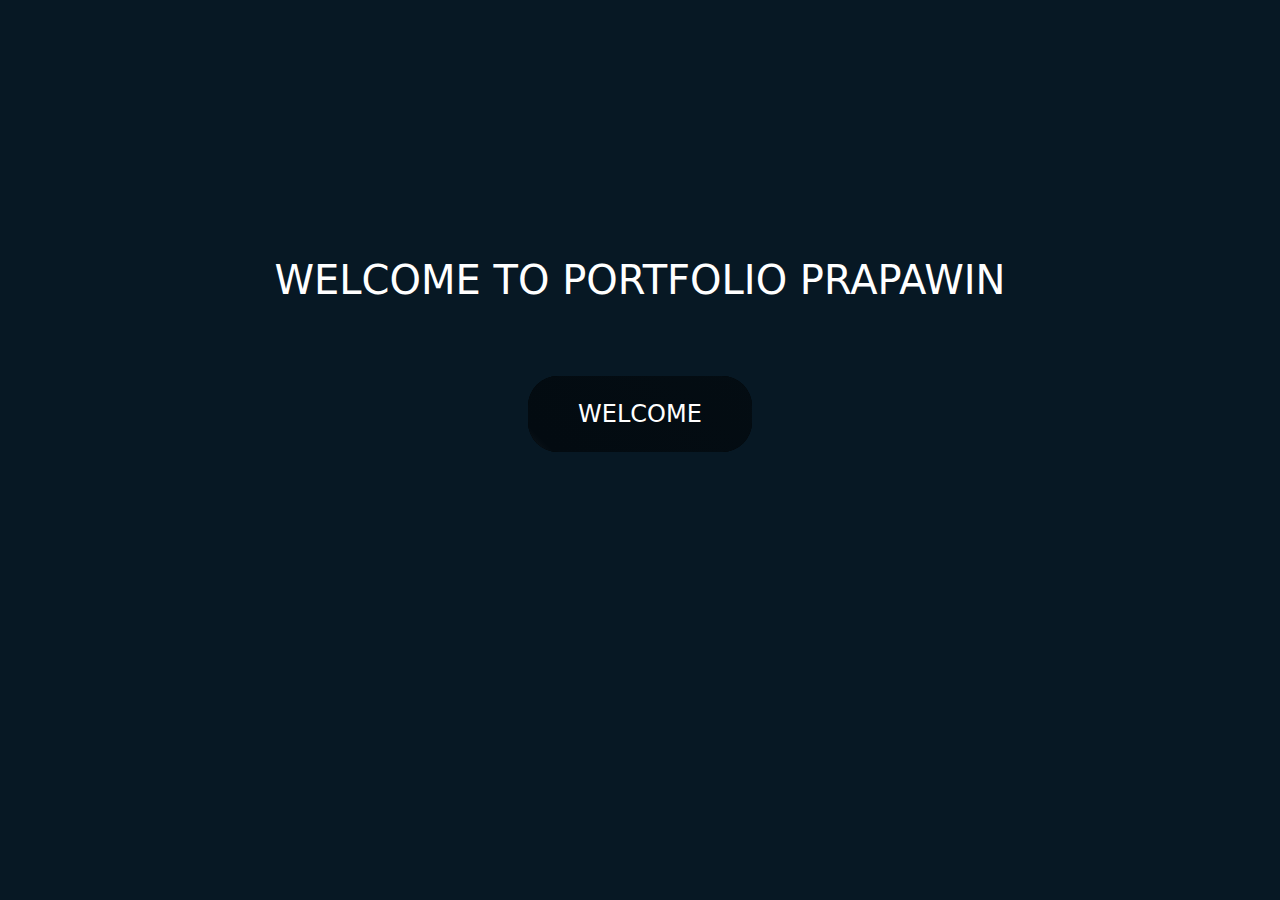
==== index.html @ 94179e39 "Add files via upload" ====
<!doctype html>
<html lang="en">
  <head>
    <!doctype html>
    <html lang="en">
      <head>
        <!-- Required meta tags -->
        <meta charset="utf-8">
        <meta name="viewport" content="width=device-width, initial-scale=1">
        <title>WELCOME</title>
        <!-- Bootstrap CSS -->
    <link rel="stylesheet" href="css/bootstrap.min.css">  
    
        <style>
            button{
                padding: 20px 50px;
                font-size: 1.5rem;
                cursor: pointer;
                border: 0px;
                background-color: transparent;
                position: relative;
                margin-top: 5%;
                transition: all 0.25s ease;
            }
            .btn-1{
                color: white;
                overflow: hidden;
                border-radius: 30px;
                box-shadow: 0px -0px 0px 0px rgba(0, 0, 0, 0.5),
                0px 0px 0px 0px rgba(112, 112, 112, 0.5)   
            }
            .btn-1:hover{
                transform:  translate(0, -6px);
                box-shadow: 10px -10px 25px 0px rgba(0, 0, 0, 0.5),
                0px 0px 0px 0px rgba(87, 87, 87, 0.5)
            }
            .btn-1:hover::after{
                transform: rotate(150deg);
                
            }
            .btn-1::after{
                content:"";
                width: 400px;
                height: 400px;
                position: absolute;
                top: -50px;
                left: -100px;
                background-color: rgb(0, 0, 0);
                background-image: linear-gradient(225deg,rgb(4, 13, 19) 0%,rgb(3, 11, 17) 50%, #ffffff 100%);
                z-index: -1;
                transition: all 0.25s ease;
            }
            .h1-welcome{
                color:white;
                text-align: center;
                margin-top: 20%;
            }
        </style>

      </head>
      <body style="background-color:rgb(7, 24, 36)">
        <h1 class="h1-welcome">WELCOME TO PORTFOLIO PRAPAWIN</h1>
        <div style="text-align: center;">
    <a href="profile.html">
        <button class="btn-1">WELCOME</button>
        </div>
    </a>
      </body>
      </html>
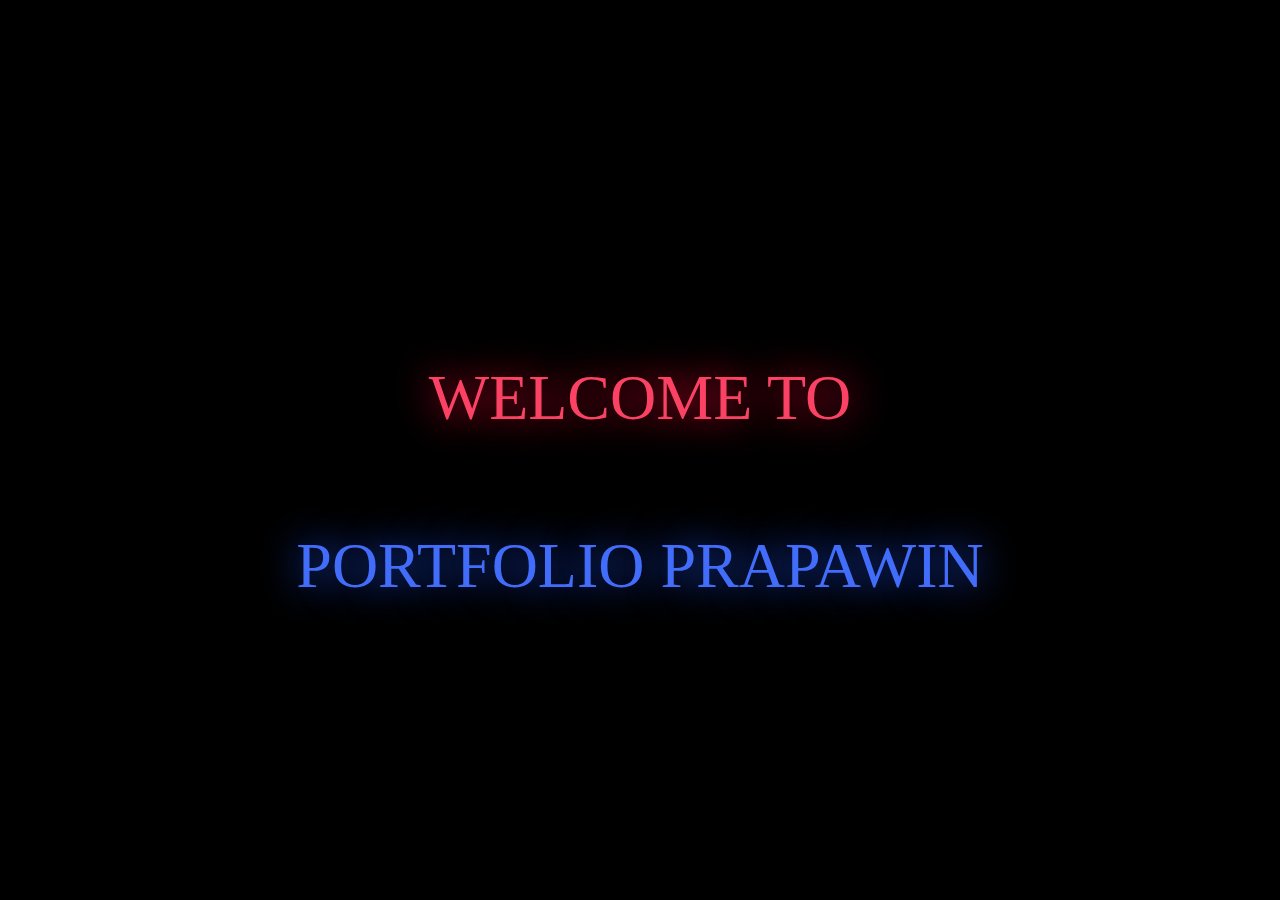
==== commit c1423f19: "Add files via upload" ====
--- a/index.html
+++ b/index.html
@@ -1,69 +1,19 @@
-<!doctype html>
-<html lang="en">
-  <head>
-    <!doctype html>
-    <html lang="en">
-      <head>
-        <!-- Required meta tags -->
-        <meta charset="utf-8">
-        <meta name="viewport" content="width=device-width, initial-scale=1">
-        <title>WELCOME</title>
-        <!-- Bootstrap CSS -->
-    <link rel="stylesheet" href="css/bootstrap.min.css">  
-    
-        <style>
-            button{
-                padding: 20px 50px;
-                font-size: 1.5rem;
-                cursor: pointer;
-                border: 0px;
-                background-color: transparent;
-                position: relative;
-                margin-top: 5%;
-                transition: all 0.25s ease;
-            }
-            .btn-1{
-                color: white;
-                overflow: hidden;
-                border-radius: 30px;
-                box-shadow: 0px -0px 0px 0px rgba(0, 0, 0, 0.5),
-                0px 0px 0px 0px rgba(112, 112, 112, 0.5)   
-            }
-            .btn-1:hover{
-                transform:  translate(0, -6px);
-                box-shadow: 10px -10px 25px 0px rgba(0, 0, 0, 0.5),
-                0px 0px 0px 0px rgba(87, 87, 87, 0.5)
-            }
-            .btn-1:hover::after{
-                transform: rotate(150deg);
-                
-            }
-            .btn-1::after{
-                content:"";
-                width: 400px;
-                height: 400px;
-                position: absolute;
-                top: -50px;
-                left: -100px;
-                background-color: rgb(0, 0, 0);
-                background-image: linear-gradient(225deg,rgb(4, 13, 19) 0%,rgb(3, 11, 17) 50%, #ffffff 100%);
-                z-index: -1;
-                transition: all 0.25s ease;
-            }
-            .h1-welcome{
-                color:white;
-                text-align: center;
-                margin-top: 20%;
-            }
-        </style>
-
-      </head>
-      <body style="background-color:rgb(7, 24, 36)">
-        <h1 class="h1-welcome">WELCOME TO PORTFOLIO PRAPAWIN</h1>
-        <div style="text-align: center;">
-    <a href="profile.html">
-        <button class="btn-1">WELCOME</button>
-        </div>
-    </a>
-      </body>
-      </html>+<!DOCTYPE html>
+<html>
+<head>
+    <meta charset='utf-8'>
+    <meta http-equiv='X-UA-Compatible' content='IE=edge'>
+    <title>Page Title</title>
+    <meta name='viewport' content='width=device-width, initial-scale=1'>
+    <link rel="stylesheet" href="page.css">
+</head>
+<body>
+	
+	<div class="container">
+		<a href="profile.html">
+		<button class="neon">WELCOME TO </button>
+		<button class="flux">PORTFOLIO PRAPAWIN</button>
+	</a>
+	  </div>
+</body>
+</html>
--- a/page.css
+++ b/page.css
@@ -0,0 +1,84 @@
+html,
+body {
+  margin: 0;
+  padding: 0;
+  width: 100%;
+  height: 100%;
+  display: table;
+  background-color: black;
+}
+
+@font-face {
+  font-family: neon;
+  src: url(https://s3-us-west-2.amazonaws.com/s.cdpn.io/707108/neon.ttf);
+}
+
+.container {
+  display: table-cell;
+  text-align: center;
+  vertical-align: middle;
+}
+
+.neon {
+  font-family: neon;
+  color: #FB4264;
+  font-size: 5vw;
+  line-height: 5vw;
+  text-shadow: 0 0 3vw #F40A35;
+}
+
+.flux {
+  font-family: neon;
+  color: #426DFB;
+  font-size: 5vw;
+  line-height: 5vw;
+  text-shadow: 0 0 3vw #2356FF;
+}
+
+.neon {
+  animation: neon 5s ease infinite;
+  -moz-animation: neon 5s ease infinite;
+  -webkit-animation: neon 5s ease infinite;
+}
+
+@keyframes neon {
+  0%,
+  100% {
+    text-shadow: 0 0 3vw #FA1C16, 0 0 3vw #FA1C16, 0 0 10vw #FA1C16, 0 0 10vw #FA1C16, 0 0 .4vw #FED128, .5vw .5vw .1vw #806914;
+    color: #FED128;
+  }
+  50% {
+    text-shadow: 0 0 3vw #800E0B, 0 0 1.5vw #800E0B, 0 0 5vw #800E0B, 0 0 5vw #800E0B, 0 0 .2vw #800E0B, .5vw .5vw .1vw #40340A;
+    color: #806914;
+  }
+}
+
+.flux {
+  animation: flux 2s linear infinite;
+  -moz-animation: flux 2s linear infinite;
+  -webkit-animation: flux 2s linear infinite;
+  -o-animation: flux 2s linear infinite;
+}
+
+@keyframes flux {
+  0%,
+  100% {
+    text-shadow: 0 0 1vw #1041FF, 0 0 3vw #1041FF, 0 0 10vw #1041FF, 0 0 10vw #1041FF, 0 0 .4vw #8BFDFE, .5vw .5vw .1vw #147280;
+    color: #28D7FE;
+  }
+  50% {
+    text-shadow: 0 0 .5vw #082180, 0 0 1.5vw #082180, 0 0 5vw #082180, 0 0 5vw #082180, 0 0 .2vw #082180, .5vw .5vw .1vw #0A3940;
+    color: #146C80;
+  }
+}
+button{
+  padding: 20px 50px;
+  font-size: 1.5rem;
+  cursor: pointer;
+  border: 0px;
+  background-color: transparent;
+  position: relative;
+  margin-top: 5%;
+  transition: all 0.25s ease;
+}
+
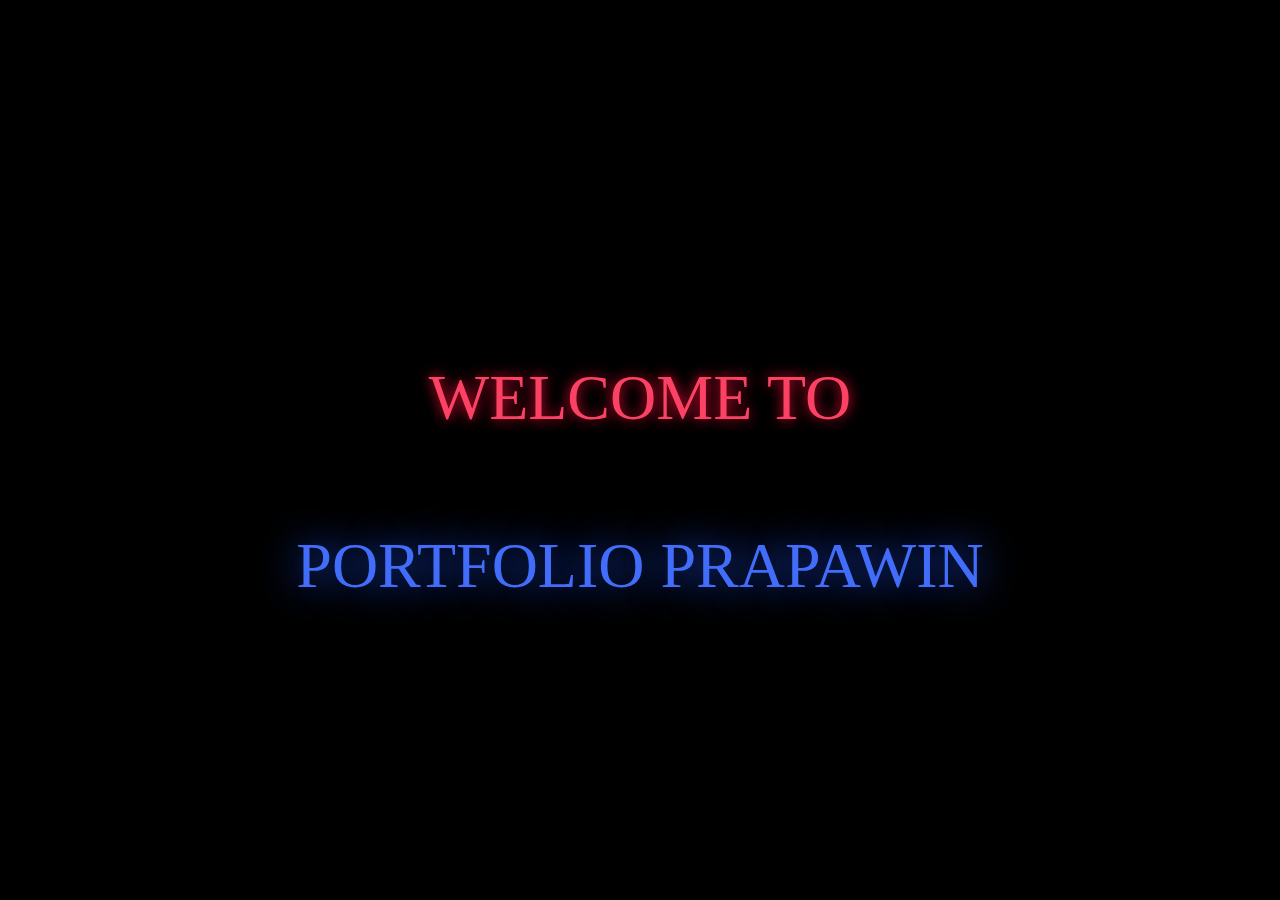
==== commit f170661f: "Add files via upload" ====
--- a/index.html
+++ b/index.html
@@ -3,9 +3,10 @@
 <head>
     <meta charset='utf-8'>
     <meta http-equiv='X-UA-Compatible' content='IE=edge'>
-    <title>Page Title</title>
+    <title>WELCOME TO PORTFOLIO PRAPAWIN"</title>
     <meta name='viewport' content='width=device-width, initial-scale=1'>
     <link rel="stylesheet" href="page.css">
+	<link rel="icon" href="imges/moon-2_icon-icons.com_53013.png">
 </head>
 <body>
 	
--- a/page.css
+++ b/page.css
@@ -24,7 +24,7 @@
   color: #FB4264;
   font-size: 5vw;
   line-height: 5vw;
-  text-shadow: 0 0 3vw #F40A35;
+  text-shadow: 0 0 1vw #F40A35;
 }
 
 .flux {
